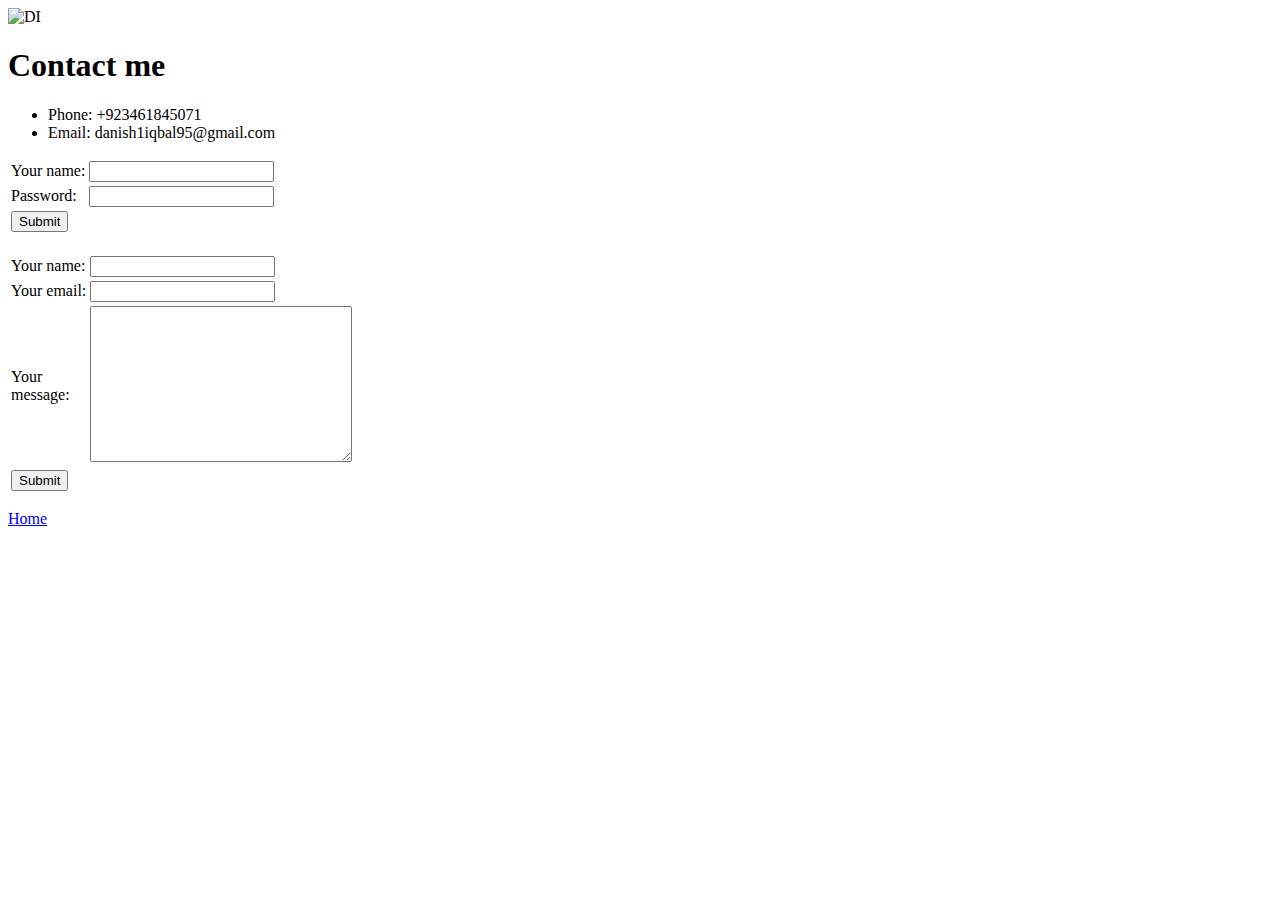
==== Contacts.html @ 56fec0a2 "Add files via upload" ====
<!DOCTYPE html>
<html lang="en">

<head>
    <meta charset="UTF-8">
    <title>Contacts</title>
</head>

<body>
    <img src="C:\Users\pc\Pictures\Course copies\Web development\01github\images\di-modified.png" alt="DI">
    <h1>Contact me</h1>
    <p>
    <ul>
        <li>Phone: +923461845071</li>
        <li>Email: danish1iqbal95@gmail.com</li>
    </ul>
    </p>
    <form>
        <table>
            <tr>
                <td>
                    <label for="">Your name:</label>
                </td>
                <td>
                    <input type="text">
                </td>
            </tr>
            <tr>
                <td>
                    <label for="">Password:</label>
                </td>
                <td>
                    <input type="password" name="" id="">
                </td>
            </tr>
            <tr>
                <td>
                    <input type="Submit" name="" id="">
                </td>
            </tr>
        </table>
    </form>
    <br>
    <form action="mailto:danish1iqbal95@gmail.com" method="post" enctype="text/plain">
        <table>
            <tr>
                <td><label for="">Your name:</label>
                </td>
                <td>
                    <input type="text" name="yourName" id="">
                </td>
            </tr>
            <tr>
                <td>
                    <label for="">Your email:</label>
                </td>
                <td>
                    <input type="email" name="yourEmail" id="">
                </td>
            </tr>
            <tr>
                <td>
                    <label for="">Your <br>message:</label>
                </td>
                <td>
                    <textarea name="yourMessage" id="" cols="30" rows="10"></textarea>
                </td>
            </tr>
            <tr>
                <td>
                    <input type="submit" name="" id="">
                </td>
            </tr>
        </table>
    </form>

    <p><a href="C:\Users\pc\Pictures\Course copies\Web development\01github\index.html">Home</a></p>
</body>

</html>
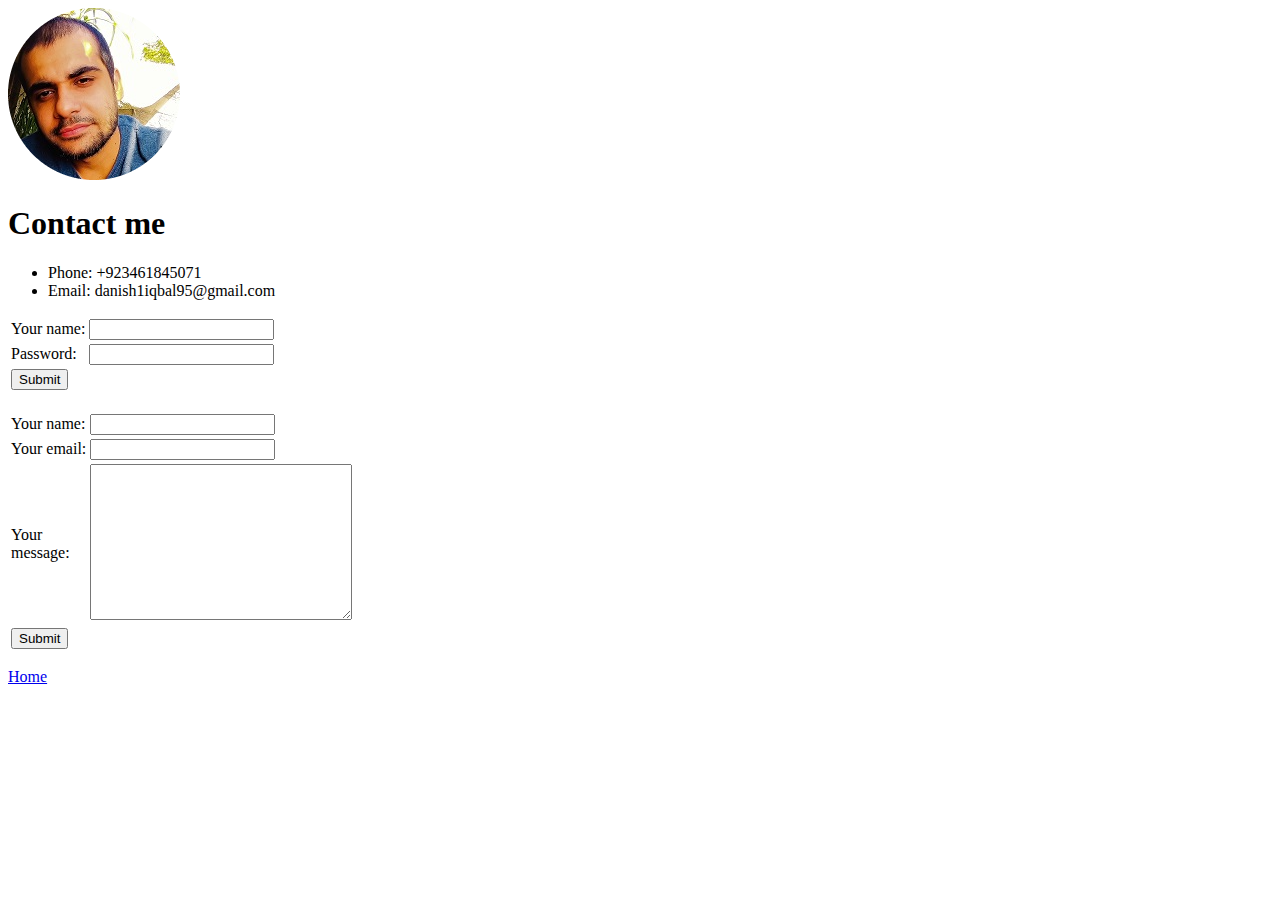
==== commit c6106cef: "Update links to img n link Contacts.html" ====
--- a/Contacts.html
+++ b/Contacts.html
@@ -7,7 +7,7 @@
 </head>
 
 <body>
-    <img src="C:\Users\pc\Pictures\Course copies\Web development\01github\images\di-modified.png" alt="DI">
+    <img src="images\di-modified.png" alt="DI">
     <h1>Contact me</h1>
     <p>
     <ul>
@@ -74,7 +74,7 @@
         </table>
     </form>
 
-    <p><a href="C:\Users\pc\Pictures\Course copies\Web development\01github\index.html">Home</a></p>
+    <p><a href="index.html">Home</a></p>
 </body>
 
-</html>+</html>
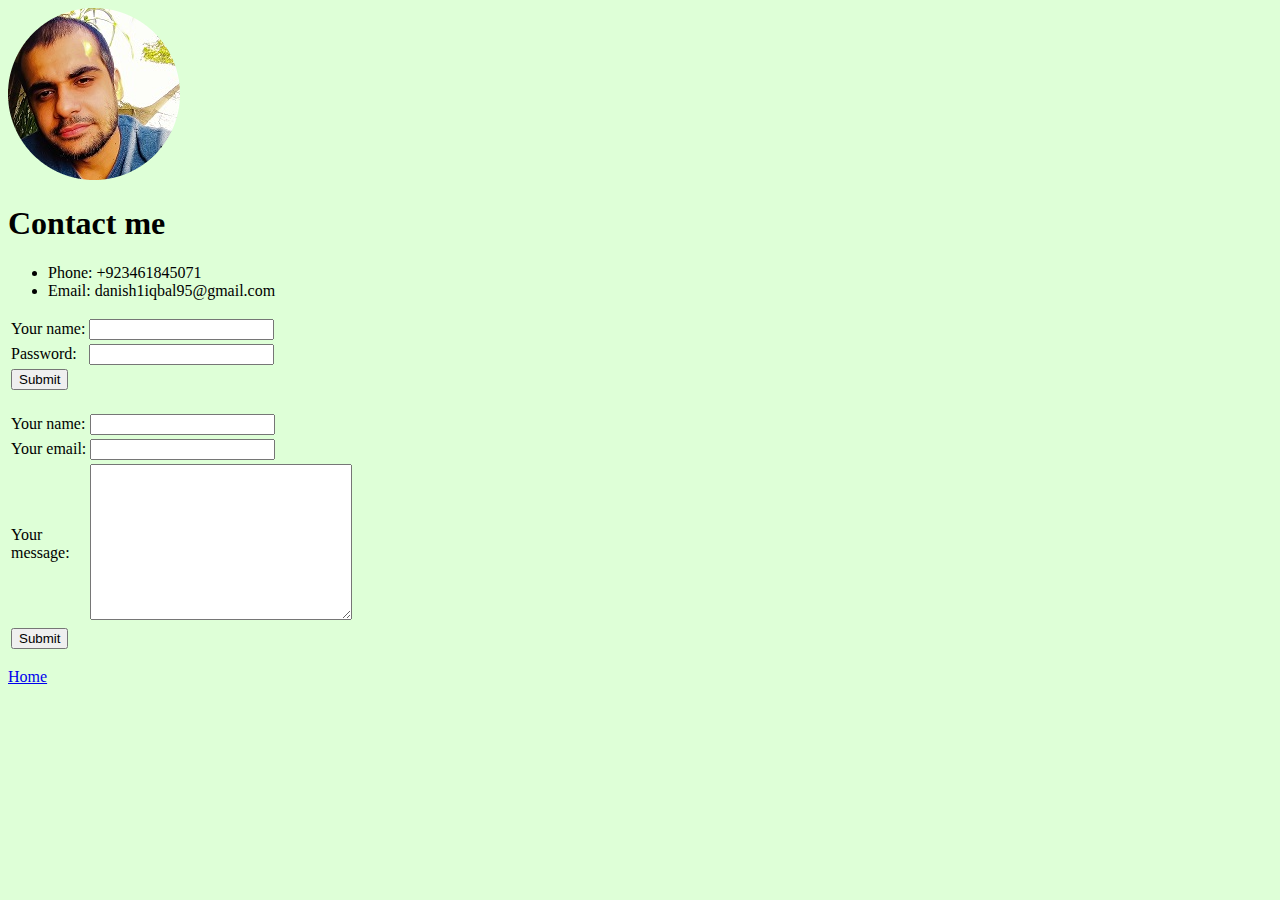
==== commit 1d14cbc8: "Update bgcol Contacts.html" ====
--- a/Contacts.html
+++ b/Contacts.html
@@ -6,7 +6,7 @@
     <title>Contacts</title>
 </head>
 
-<body>
+<body style="background-color: #deffd7;">
     <img src="images\di-modified.png" alt="DI">
     <h1>Contact me</h1>
     <p>
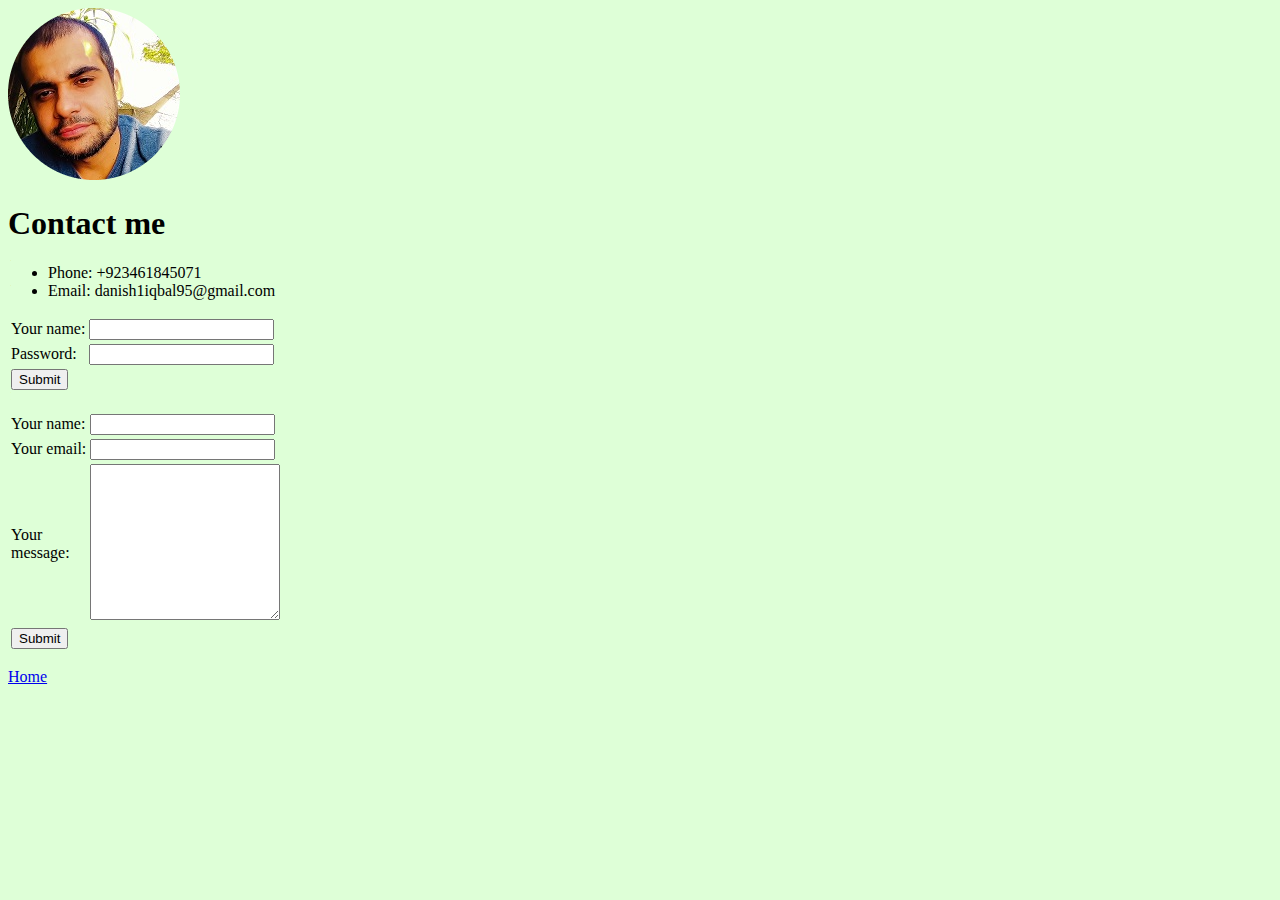
==== commit aac1c843: "Update  css and box size Contacts.html" ====
--- a/Contacts.html
+++ b/Contacts.html
@@ -4,6 +4,7 @@
 <head>
     <meta charset="UTF-8">
     <title>Contacts</title>
+    <link rel="stylesheet" href="css\styles.css">
 </head>
 
 <body style="background-color: #deffd7;">
@@ -63,7 +64,7 @@
                     <label for="">Your <br>message:</label>
                 </td>
                 <td>
-                    <textarea name="yourMessage" id="" cols="30" rows="10"></textarea>
+                    <textarea name="yourMessage" id="" cols="21" rows="10"></textarea>
                 </td>
             </tr>
             <tr>
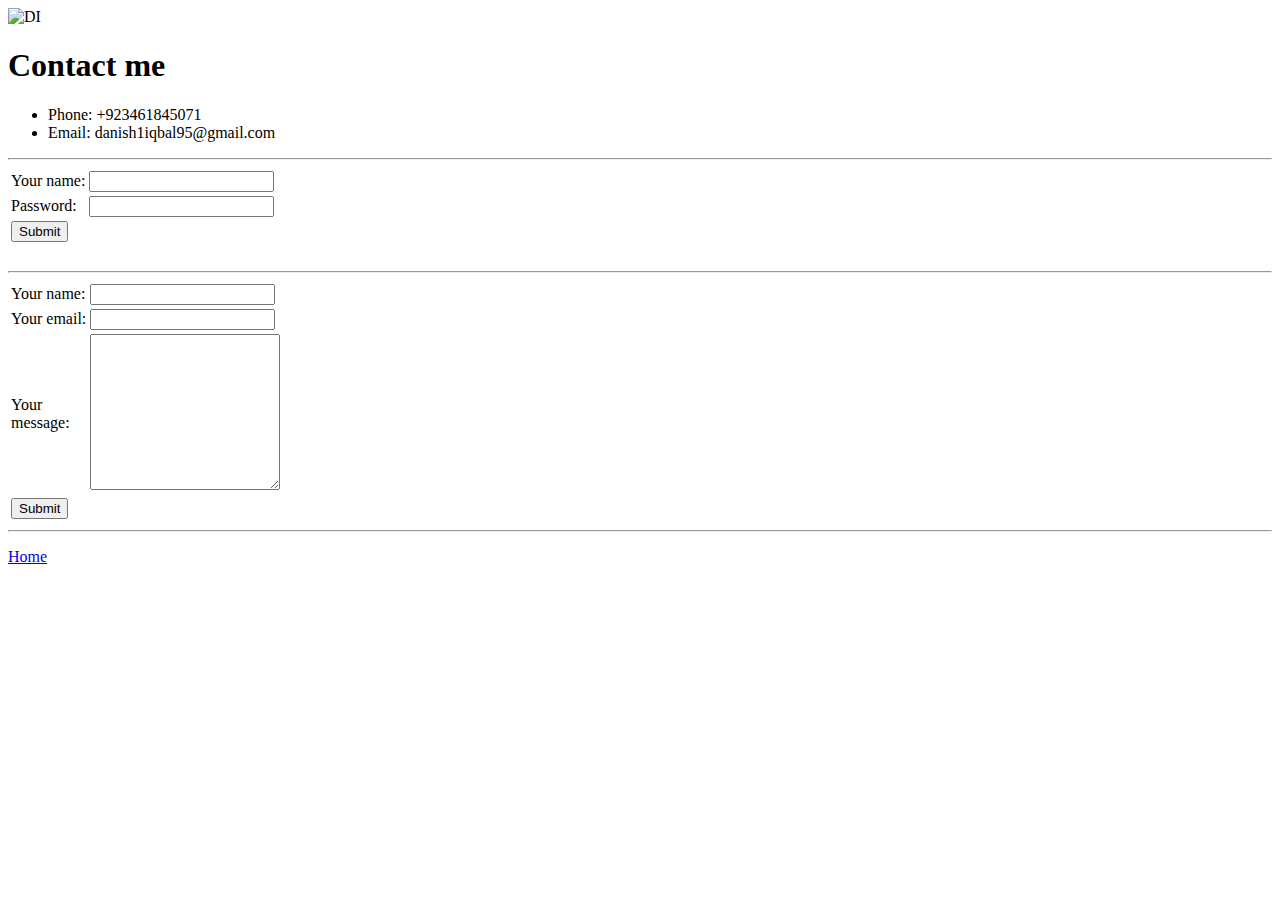
==== commit 7a14023c: "Update with all code Contacts.html" ====
--- a/Contacts.html
+++ b/Contacts.html
@@ -4,11 +4,11 @@
 <head>
     <meta charset="UTF-8">
     <title>Contacts</title>
-    <link rel="stylesheet" href="css\styles.css">
+<link rel="stylesheet" href="C:\Users\pc\Pictures\Course copies\Web development\01github\css\styles.css">
 </head>
 
-<body style="background-color: #deffd7;">
-    <img src="images\di-modified.png" alt="DI">
+<body>
+    <img src="C:\Users\pc\Pictures\Course copies\Web development\01github\images\di-modified.png" alt="DI">
     <h1>Contact me</h1>
     <p>
     <ul>
@@ -16,6 +16,7 @@
         <li>Email: danish1iqbal95@gmail.com</li>
     </ul>
     </p>
+    <hr>
     <form>
         <table>
             <tr>
@@ -42,6 +43,7 @@
         </table>
     </form>
     <br>
+    <hr>
     <form action="mailto:danish1iqbal95@gmail.com" method="post" enctype="text/plain">
         <table>
             <tr>
@@ -74,8 +76,8 @@
             </tr>
         </table>
     </form>
-
-    <p><a href="index.html">Home</a></p>
+<hr>
+    <p><a href="C:\Users\pc\Pictures\Course copies\Web development\01github\index.html">Home</a></p>
 </body>
 
 </html>
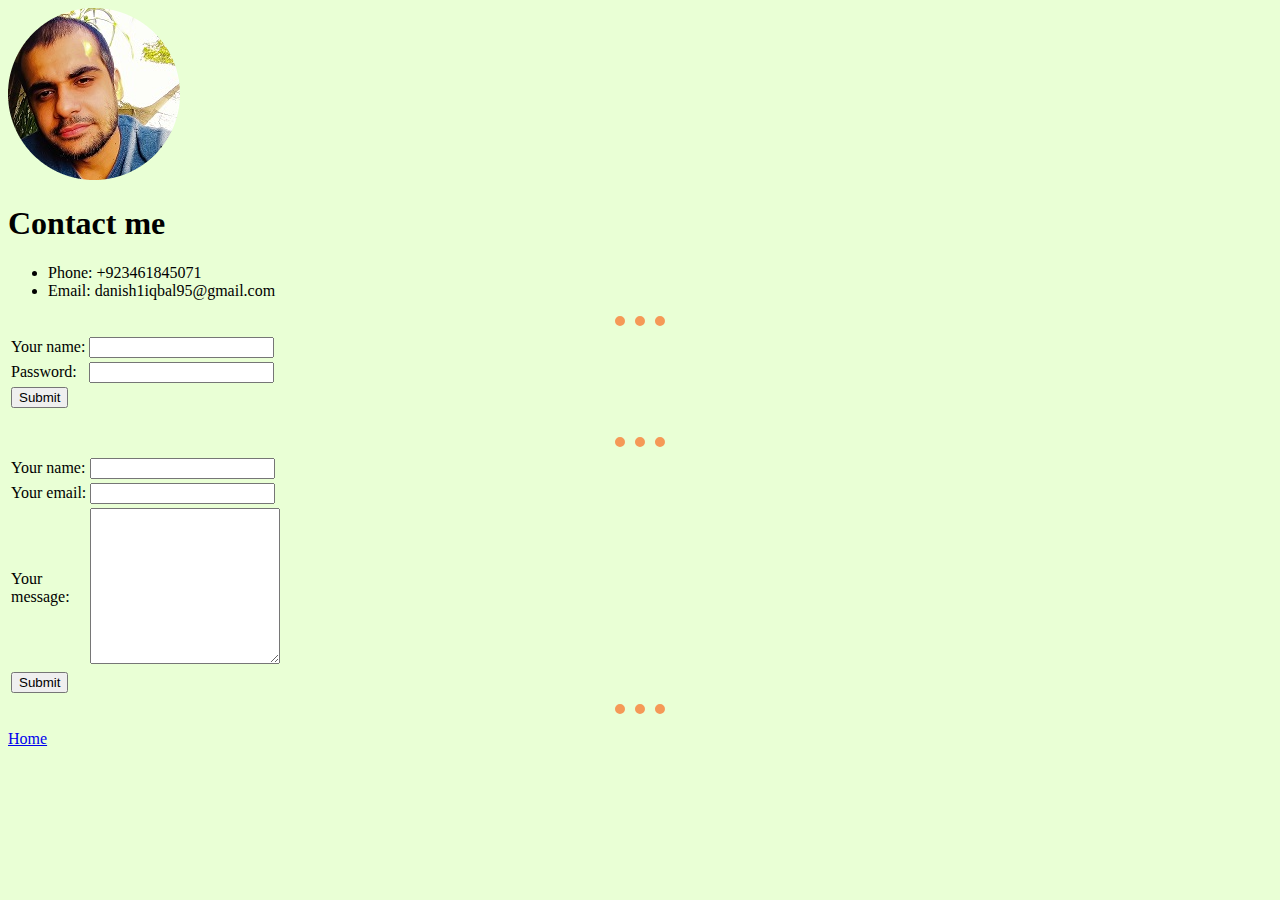
==== commit 7935d5e0: "Update Contacts.html" ====
--- a/Contacts.html
+++ b/Contacts.html
@@ -4,11 +4,11 @@
 <head>
     <meta charset="UTF-8">
     <title>Contacts</title>
-<link rel="stylesheet" href="C:\Users\pc\Pictures\Course copies\Web development\01github\css\styles.css">
+<link rel="stylesheet" href="css\styles.css">
 </head>
 
 <body>
-    <img src="C:\Users\pc\Pictures\Course copies\Web development\01github\images\di-modified.png" alt="DI">
+    <img src="images\di-modified.png" alt="DI">
     <h1>Contact me</h1>
     <p>
     <ul>
